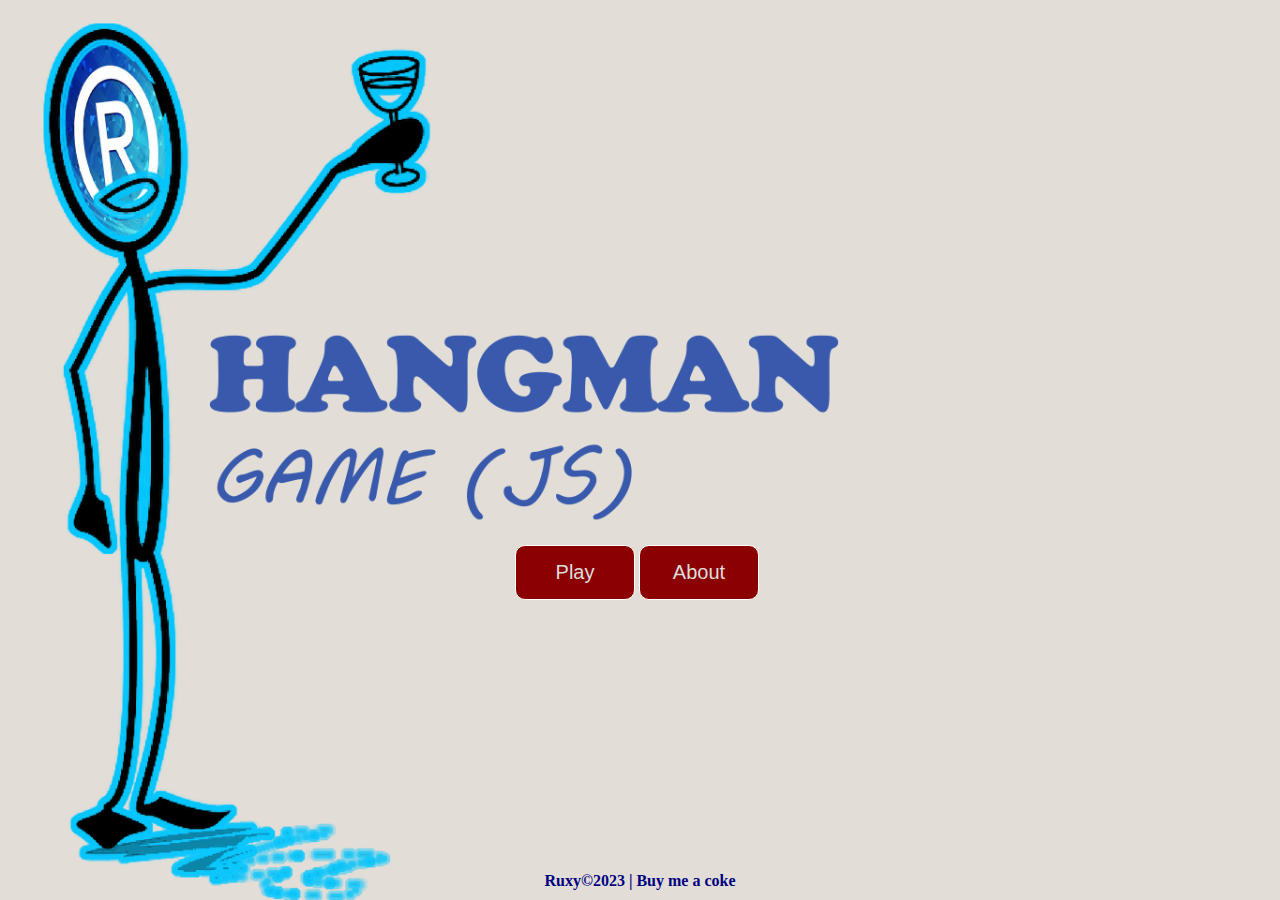
==== index.html @ 0db69b8a "Double fail error" ====
<!DOCTYPE html>
<html lang="en">
    <head>
    <link rel="icon" href="img/rlogo.png"/>
    <meta charset="UTF-8">
    <meta http-equiv="X-UA-Compatible" content="IE=edge">
    <meta name="viewport" content="width=device-width, initial-scale=1.0">
    <title>Hangman Game</title>
    <link rel="stylesheet" href="sty.css">
    <link rel="stylesheet" href="ctm/ctm.css">
    <script src="preload.js"></script>
    <script src="sweetalert2@9.js"></script>
    <link rel="stylesheet" href="preload.css">
    </head>
    <body>
        <div class="main"></div>
        <!-- <div class="mainv"></div> -->
        <div class="circ aspect">
            <div></div>
        </div>
        <script src="anim.js"></script>
    <div class="home ">
        <div>
            <div>
                <div class="btn">
                    <button class="btnn" onclick="startGame();">Play</button>
                    <button class="btnn" onclick="showHelp();">About</button>
                </div>
            </div>
            <footer><div>Ruxy©2023 | <a href="https://www.buymeacoffee.com/ruxy1212" target="_blank">Buy me a coke</a></div></footer>
        </div>
    </div>
    <div class="help unsee">
        <div>
            <div>
                <div class="close" onclick="hideHelp();">&times;</div>
                <h4>About Hangman</h4>
                <p>Hangman is a game basically about guessing words. The words can be guessed from the number of letters in that word. Every wrong guess takes you closer to the gallows. <br /> Pick the correct letters and you will win.<br /> Otherwise you will lose.</p>
                <h4>How to Play</h4>
                <h5 class="helph5">Game Modes</h5>
                <p><b>Slingshot:</b> This a single game mode. Based on the difficulty, points will be awarded to you if you get the word correctly.</p>
                <p>
                    <b>Arcadian:</b> This is an arcade game mode, where you will be tested in 20 different arenas. Based on the difficulty selected, points will be compounded when you win that level, as well as divided when you lose. 
                    <br>
                    For example, on the Immortal difficulty level, each game is awarded 120 Points; when you play 5 games correctly, that is 120 + 240 + 360 + 480 + 600 = 1800 points, if you lose your sixth game, you will receive 1800/6 = 300 points. Total reward for Immortal difficulty level after level 20 is 23,600 points, More risk More reward!
                </p>
                <h5 class="helph5">Difficulty Levels</h5>
                <p>
                    <b>Magician:</b> Each game is awarded 8 points. There is word hint after first wrong guess.
                    <br>
                    <b>Viserion:</b> Each game is awarded 20 points. There is word hint after the fifth wrong guess.
                    <br>
                    <b>Inferno:</b> Each game is awarded 50 points. There is no word hint for this level.
                    <br>
                    <b>Immortal:</b> Each game is awarded 120 points. There is no word hint for this level as well, and there is a timer to make an input which will make the game fail if the time elapses.
                </p>
                <h5 class="helph5">Bonuses</h5>
                <p>
                    Bonuses are awarded when you play inside arenas or when you don't hit any wrong letters. Bonuses are awarded after completing each game(i.e. all arcade stages must be completed to get the bonus for that game).
                    <br>
                    <b>Arena:</b> Play Arcadian or Slingshot in a complex background arena and earn 10 points bonus.
                    <b>Flawless:</b> Complete the word guess without failing any letter to earn 20 points bonus.
                </p>
                <p>Enjoy!</p>
                <br>
                <i><p>This game is coded and maintained on this <a href="https://github.com/ruxy1212/hangman" target="_blank">Github repo</a>. Kindly give me a star on <a href="https://github.com/ruxy1212" target="_blank">Github</a> or <a href="https://www.buymeacoffee.com/ruxy1212" target="_blank">Buy me a coke</a>.</p></i>
            </div>
        </div>
    </div>
    <div class="modal unsee">
        <div>
            <h3>GAME SETTINGS</h3>
            <div class="flexrow">
                <div>
                    <label class="rowlabel lbl">Mode:</label>
                    <div class="cnt flexst">
                        <label class="container">Slingshot
                            <input type="radio" checked="checked" name="mode" class="moderad">
                            <span class="checkmark radiocheckmark radioafter"></span>
                        </label>
                        <label class="container">Arcadian
                            <input type="radio" name="mode" class="moderad">
                            <span class="checkmark radiocheckmark radioafter"></span>
                        </label>
                    </div>
                </div>
                <div>
                    <label class="rowlabel lbl">Difficulty:</label>
                    <div class="custom-select cnt">
                        <select>
                            <option value="0">Magician</option>
                            <option value="1">Viserion</option>
                            <option value="2">Inferno</option>
                            <option value="3">Immortal</option>
                        </select>
                    </div>
                </div>
                <div>
                    <label class="rowlabel lbl">Sound:</label>
                    <div class="cnt">
                        <label class="switch">
                            <input type="checkbox" class="chkswitch snd" onclick="switchAud();">
                            <span class="slider round"></span>
                        </label>
                    </div>
                </div>
                <div>
                    <label class="rowlabel lbl">Arena:</label>
                    <div class="cnt">
                        <label class="switch">
                            <input type="checkbox" class="chkswitch arn">
                            <span class="slider round"></span>
                        </label>
                    </div>
                </div>
                <br>
                <div class="lscont">
                    <label class="container">
                        <input type="checkbox" class="chkinput">
                        <span class="checkmark chkboxafter"></span>
                        Don't ask next time
                    </label>
                </div>
                <div class="lscont">
                    <button onclick="saveSetting();" class="btn">Play</button>
                </div>
            </div>
        </div>

    </div>
    <div class="verdict unsee" data="false">
        <div>
            <div class="close" onclick="hideVerdict();">&times;</div>
            <div class="vwrap">
                <div>
                    <p>Congratulations!</p>
                    <p>Your game was good</p>
                    <p>Thank You</p>
                    <span><button class="btn" onclick="startGame();">Play Again</button></span>
                    <br><br>
                    <a href="javascript:void(0);" onclick="toSettings();">Change Game Settings</a>
                    <div>
                        <p>Total Points: <span class="tp1">0</span></p>
                        <p>Words Found: <span class="tp3">0</span></p>
                        <p>Words Failed: <span class="tp4">0</span></p>
                        <p>Total Games: <span class="tp2">0</span></p>
                        <p>Flawless Games: <span class="tp6">0</span></p>
                        <p>Highest Score: <span class="tp5">0</span></p>
                        
                    </div>
                </div>
            </div>
            <div class="footer"><div >Ruxy©2023 | <a href="https://www.buymeacoffee.com/ruxy1212" target="_blank">Buy me a coke</a></div></div>
        </div>
    </div>
    <div class="word"></div>
    <div class="penalty aspect">
        <div class="phold">
            <div style="background-image: url(img/f1.png);"></div>
        </div>
    </div>
    <div class="keyarea">
        <div class="divider">
            <div></div>
        </div>
        <div class="keyboard"></div>
    </div>
    <div class="gclose" onclick="toHome();">&times;</div>
    <div class="gtimer ptimer unsee">05</div>
    <div class="gpercent"><span>Arcadian</span> (<span>0</span>%)</div>
    <script src="scr.js"></script>
    <script src="ctm/ctm.js"></script>
    <script src="ctm/hid.js"></script>
</body>
</html>
---- sty.css ----
@font-face{
    font-family:'digital-7';
    src: url('ctm/digital-dismay.regular.otf');
}
*, *:after, *:before {
    box-sizing: border-box;
    user-select: none;
} 
body{ 
    height: 100%;
    width: 100%;
    margin: 0;
    padding: 0;
    background-image:url(./img/img10.webp); 
    background-size: cover !important;
    background-attachment: fixed !important;
    background-position: center center !important;
} 
.keyarea {
    background-color: rgba(133, 133, 133, 0.5);
    box-shadow: 1px 1px 5px rgb(27,27,27);
    backdrop-filter: blur(4px);
    -webkit-backdrop-filter: blur(4px);
    bottom: 0px;
    left: 0px;
    margin: auto;
    margin-bottom: 25px;
    max-width: 500px;
    padding: 15px 30px;
    position: absolute;
    right: 0;
    text-align: center;
}
.divider {
    padding: 15px;
    display: none;
}
.divider > div {
    border-bottom: solid 2px #ccc;
}
.key {
    background: #eee;
    background: linear-gradient(#fff, #eee);
    background: -webkit-linear-gradient(top, #fff, #eee);
    background: -ms-linear-gradient(top, #fff, #eee);
    background: -moz-linear-gradient(top, #fff, #eee);
    background: -o-linear-gradient(top, #fff, #eee);
    box-shadow: 1px 1px 1px 0 #ccc;
    display: inline-block;
    margin: 2px;
    padding: 8px;
    text-align: center;
    width: 25px;
    border-radius: 3px;
    cursor: pointer;
}
.key:hover{
    background: #ddd;
}
.key[data="false"], .key[data="true"] {
    color: #555;
    font-weight: bold;
}
.key[data="true"] {
    background: #9f9;
}
.key[data="false"] {
    background: #eaadad;
}
.word {
    font-size: 22px;
    height: 30px;
    margin: 20px;
    text-align: center;
    background-color: #0000004d;
    backdrop-filter: blur(5px);
    border-radius: 15px;
}
.l {
    box-shadow: 0 3px 0 -1px #bbb;
    display: inline-block;
    margin: 1px;
    height: 20px;
    text-transform: uppercase;
    width: 20px;
    color: #fff;
}
.ls {
    box-shadow: 0 0 0 0 #bbb;
    width: 10px;
}
.penalty {
    max-width: 100%;
    width: 500px;
    margin: 0 auto;
}
.aspect {
    aspect-ratio: 1/1;
}
@supports not (aspect-ratio: 1/1){
    /* 	CSS workaround for browsers like some Safari not supporting aspect-ratio */
    .aspect::before{
        content: "";
        padding-top: 100%;
    }
    
    .aspect::after {
        content: "";
        display: table;
        clear: both;
    }
}
.penalty > div {
    height: 100%;
    width: 100%;
    /* background-image: var(--watch);
    background-size: cover; */
    position: relative;
    overflow: hidden;
    /* -webkit-filter: drop-shadow(var(--dr-sdw));
    filter: drop-shadow(var(--dr-sdw)); */
}
.penalty > div div {
    height: 100%;
    width: 100%;
    position: absolute;
    top: 0;
    left: 0;
    background-size: cover;
}
.home, .modal, .help, .verdict {
    height: 100%;
    width: 100%;
    position: fixed;
    top: 0;
    left: 0;
    background-size: cover;
}
.hint{
    background: rgba(132, 221, 233, 0.5) !important;
    animation: animate 2s infinite;
    -webkit-animation: animate 2s infinite;
}
@keyframes animate {
    50% {
        opacity: 0.5;
    }
}
.verdict{
    z-index: 9;
    backdrop-filter: blur(6px);
    -webkit-backdrop-filter: blur(6px);
}
.verdict > div {
    position: relative;
    width: 100%;
    height: 100%;
}
.vwrap{
    display: flex;
    justify-content: center;
    text-align: center;
    align-items: flex-end;
    color: white;
    height: 100%;
}
.vwrap > div {
    display: flex;
    flex-direction: column;
    justify-content: space-evenly;
    height: 100%;
}
.verdict[data="true"]{
    background:rgba(0, 19, 54, 0.671); 
}
.verdict[data="false"]{
    background:rgba(71, 2, 2, 0.671); 
}
.verdict .vwrap > div > p:nth-child(1){
    font-size: 40px;
    font-weight: 700;
    margin: 0;
}
.verdict[data="true"] .vwrap > div > p:nth-child(2), .verdict[data="false"] .vwrap > div > p:nth-child(3){
    font-size: 18px;
    margin: 0;
}
.verdict[data="true"] .vwrap > div > p:nth-child(3), .verdict[data="false"] .vwrap > div > p:nth-child(2){
    font-size: 30px;
    font-weight: 550;
    margin: 0;
}
.verdict .btn, .home .btnn {
    padding: 10px 20px;
    border-radius: 10px;
    background: #ddd;
    cursor: pointer;
    font-size: 16px;
}
.verdict .btn:hover{
    background: #aaa;
}
.verdict[data="true"] .btn {
    border: 2px solid darkred;
    color: darkred;
}
.verdict[data="false"] .btn {
    border: 2px solid navy;
    color: navy;
}
.verdict .vwrap > div div {
    margin-bottom: 40px;
    text-align: center;
    line-height: 1.2;
    font-weight: bold;
    font-style:italic;
    font-size: 16px;
}
.unsee {
    display: none !important;
}
.home {
    z-index: 10;
    background-color: rgb(226, 222, 215);
    background-image: url(img/home.png);
    background-size: contain;
    background-repeat: no-repeat;
}
.home .btn {
    position: absolute;
    bottom: 0;
    left: 0;   
}
.home .btnn{
    background-color: darkred;
    color: #ddd;
    border: 1px solid #fff;
    font-size: 20px;
    padding: 15px 30px;
    width: 120px;
}
.home .btnn:hover{
    background-color: rgba(139, 0, 0, 0.699);
    color: rgb(206, 206, 206);
}
.home > div {
    display: flex;
    justify-content: center;
    align-items: center;
    position: relative;
    height: 100%;
    width: 100%;
}
.home > div> div {
    height: 300px;
    width: 250px;
    position: relative;
    text-align: center;
}
footer, .footer{
    position: absolute;
    bottom: 0;
    width: 100%;
    padding: 10px;
    font-weight: 600;
}
footer div, footer a, footer a:hover {
    text-align: center;
    text-decoration: none;
    color: navy;
}
.verdict a{
    color: #f55;
    text-align: center;
    text-decoration: none;
}
.footer div, .footer a, .footer a:hover, .verdict a:hover {
    text-align: center;
    text-decoration: none;
    color: #ddd;
}
.modal, .help {
    z-index: 9;
    backdrop-filter: blur(8px);
    -webkit-backdrop-filter: blur(8px);
    background-color: rgb(27,27,27,0.8);
    display: flex;
    justify-content: center;
    align-items: center;
}

.modal > div{
    width: 400px;
    max-width: 80%;
    background-color: rgba(27,27,27,0.8);
    border: 1px solid bisque;
    border-radius: 15px;
    padding: 10px 10px 30px;
}
.modal h3 {
    font-family: Arial;
    color: #ccc;
    -webkit-user-select: none;
    -moz-user-select: none;
    -ms-user-select: none;
    user-select: none;
    font-weight: 600;
    text-align: center;
    margin-bottom: 30px;
}
.help > div {
    height: 100%;
    width: 100%;
    overflow:auto;
}
.help > div > div {
    margin: 30px auto;
    width: 600px;
    max-width: 80%;
    padding: 10px;
    background-color: rgba(27,27,27,0.8);
    border: 1px solid bisque;
    border-radius: 5px;
    position: relative;
}
.help .close {
    background-color: #f55;
    border-radius: 50%;
    box-shadow: 1px 1px 4px #888;
    font-weight: bold;
    padding: 8px 8px;
    position: absolute;
    right: -15px;
    top: -15px;
    font-size: xx-large;
    color: white;
    line-height: 0.6;
    cursor: pointer;
}
.verdict .close, .gclose, .gtimer {
    background-color: #f55;
    border-radius: 50%;
    box-shadow: 1px 1px 4px #888;
    font-weight: bold;
    padding: 8px 8px;
    position: absolute;
    right: 15px;
    top: 15px;
    font-size: xx-large;
    color: white;
    line-height: 0.6;
    cursor: pointer;
}
.gtimer {
    right: unset;
    top: 15px;
    font-size: 25px;
    left: 15px;
    padding: 11px 6px 6px 7px;
    height: 35px;
    width: 35px;
    font-family: 'digital-7', sans-serif;
    font-weight: lighter;
}
.ptimer {
    background-color: #f11;
    color: black;
}
.gpercent {
    background-color: #f55;
    border-radius: 6px;
    font-weight: bold;
    padding: 8px 8px;
    position: absolute;
    left: calc(50% - 100px);
    top: 50px;
    color: white;
    line-height: 0.6;
    cursor: none;
    width: 200px;
    text-align: center;
}
.help .close:hover, .verdict .close:hover, .gclose:hover {
    color: rgb(126, 126, 126);
}
.help > div > div p {
    font-family: Arial, Helvetica, sans-serif;
    color: #eee;
    font-size: 16px;
    line-height: 1.4;
}
.help a, .help a:hover {
    color: bisque;
    text-decoration: none;
}
.help > div > div h4, .help > div > div h5 {
    font-family:'Lucida Sans', 'Lucida Sans Regular', 'Lucida Grande', 'Lucida Sans Unicode', Geneva, Verdana, sans-serif;
    color: bisque;
    font-size: 18px;
    margin-bottom: 5px;
}
.helph5 {
    font-size: 15px !important;
}
.swal2-popup{
    font-size: 14px !important;
    background-color: #f4ededd6 !important;
    backdrop-filter: blur(4px) !important;
    -webkit-backdrop-filter: blur(4px) !important;
}
h2#swal2-title{
    font-size: 20px;
}
div#swal2-html-container{
    font-size: 14px;
}

@media only screen and (max-width: 500px){
    .key{
        width: 32px;
    }
    .keyarea {
        padding: 15px 15px;
    }
}
---- ctm/ctm.css ----
.custom-select {
    position: relative;
    font-family: Arial;
    width: 200px !important; 
    line-height: 1;
}

.custom-select select {
    display: none;
}

.select-selected {
    background-color: DodgerBlue;
}

.select-selected:after {
    position: absolute;
    content: "";
    top: 14px;
    right: 20px;
    width: 0;
    height: 0;
    border: 6px solid transparent;
    border-color: #fff transparent transparent transparent;
}

.select-selected.select-arrow-active:after {
    border-color: transparent transparent #fff transparent;
    top: 7px;
}

.select-items div,.select-selected {
    color: #ffffff;
    padding: 8px 16px;
    border: 1px solid transparent;
    border-color: transparent transparent rgba(0, 0, 0, 0.1) transparent;
    cursor: pointer;
    user-select: none;
}

.select-items {
    position: absolute;
    background-color: #ccc;
    top: 100%;
    left: 0;
    right: 0;
    z-index: 99;
}
.select-items div {
    color: dodgerblue !important;
}
.select-hide {
    display: none;
}

.select-items div:hover, .same-as-selected {
    background-color: rgba(0, 0, 0, 0.1);
}

  .switch {
    position: relative;
    display: inline-block;
    width: 60px;
    height: 34px;
  }
  
  .switch input { 
    opacity: 0;
    width: 0;
    height: 0;
  }
  
  .slider {
    position: absolute;
    cursor: pointer;
    top: 0;
    left: 0;
    right: 0;
    bottom: 0;
    background-color: #ccc;
    -webkit-transition: .4s;
    transition: .4s;
  }
  
  .slider:before {
    position: absolute;
    content: "";
    height: 26px;
    width: 26px;
    left: 4px;
    bottom: 4px;
    background-color: white;
    -webkit-transition: .4s;
    transition: .4s;
  }
  
  input:checked + .slider {
    background-color: #2196F3;
  }
  .lscont .btn {
      background-color: #2196F3;
      padding: 15px 50px;
      border-radius: 12px;
      font-family: Arial;
      color: #ddd;
      border: 1px solid #ccc;
      font-weight: 600;
      cursor: pointer;
  }
  .lscont .btn:hover {
      background-color: #0c4e83;
      color: #aaa;
  }
  input:focus + .slider {
    box-shadow: 0 0 1px #2196F3;
  }
  
  input:checked + .slider:before {
    -webkit-transform: translateX(26px);
    -ms-transform: translateX(26px);
    transform: translateX(26px);
  }
  
  .slider.round {
    border-radius: 34px;
  }
  
  .slider.round:before {
    border-radius: 50%;
  }

  .container {
    /* display: block; */
    position: relative;
    padding-left: 35px;
    margin-bottom: 12px;
    cursor: pointer;
    /* font-size: 22px; */
    font-family: Arial;
    color: #ccc;
    -webkit-user-select: none;
    -moz-user-select: none;
    -ms-user-select: none;
    user-select: none;
  }
  .rowlabel {
    font-family: Arial;
    color: #ccc;
    -webkit-user-select: none;
    -moz-user-select: none;
    -ms-user-select: none;
    user-select: none;
    font-weight: 600;
  }
  .container input {
    position: absolute;
    opacity: 0;
    cursor: pointer;
  }

  .chkinput{
    height: 0;
    width: 0;
  }
  
  .checkmark {
    position: absolute;
    top: 0;
    left: 0;
    height: 25px;
    width: 25px;
    background-color: #eee;
  }
  .radiocheckmark  {
    border-radius: 50%;
    }

  .container:hover input ~ .checkmark {
    background-color: #ccc;
  }
  
  .container input:checked ~ .checkmark {
    background-color: #2196F3;
  }
  
  .checkmark:after {
    content: "";
    position: absolute;
    display: none;
  }
  
  .container input:checked ~ .checkmark:after {
    display: block;
  }
  
  .container .checkmark:after {
    left: 9px;
  }
  .chkboxafter:after {
    border: solid white;
    border-width: 0 3px 3px 0;
    -webkit-transform: rotate(45deg);
    -ms-transform: rotate(45deg);
    transform: rotate(45deg);
    width: 5px;
    height: 10px;
    top: 5px;
  }
  
  .radioafter:after {
      top: 9px;
      width: 8px;
      height: 8px;
      border-radius: 50%;
      background: white;
  }
  .flexrow > div {
      display: flex;
      height: 50px;
      align-items: center;
      line-height: 1.7;
  }
  .flexrow > div > label.lbl, .flexrow > div > div.lbl {
      width: 30%;
      max-width: 30%;
      padding: 0 10px;
  }
  .flexrow > div > label.cnt, .flexrow > div > div.cnt {
    width: 70%;
    max-width: 70%;
    padding: 0 10px;
}

.flexst {
    display: flex;
    justify-content: space-between;
    flex-wrap: wrap;
}
.flexst > label {
    margin: 0;
}
.lscont{
    justify-content: center;
}
---- preload.css ----
.main{
	height:100vh;
	width:100vw;
	background-color:lime;
	/* height: 600px;
	width: 600px; */
	position:absolute;
	/* opacity: 0.4; */
	top: 0;
	left: 0;
	z-index: 15;
	display:grid;
	place-items:center;
	overflow:hidden;
	background: linear-gradient(45deg, #ea84ff , #ce84ff , #848dff , #84d5ff , #84ffc0 , #b3ff84 ,  #ffde84, #ffad84, #ff8484, #ff84cd);
	background-size: 500% 100%;
	animation: anim 10s linear alternate infinite;
  }
	@keyframes anim {
	  0% {
		background-position: 0%
	  }
	  100% {
		background-position: 100%
	  }
	}

	
.circ {
    background: red; 
    /* height: 100px;  */
    width: 30%; 
    border-radius: 50%; 
    overflow:hidden; 
    position: fixed; 
    top: 0; 
    left: 0; 
    z-index: 99;
}
.circ div {
    height: 100vh; 
    width: 100vw; 
    background-color: rgb(226, 222, 215); 
    background-image: url(img/home.png);
    background-size: contain; 
    background-repeat: no-repeat; 
    background-attachment: fixed;
}
@media only screen and (max-width: 600px){
    .circ{
        width: 50%;
    }
}
.mainv{
	position: absolute;
    top: 0;
    left: 0;
	height: 100vh;
	width: 100vw;
    z-index: 14;
    opacity: 0.8;
	overflow:hidden; 
}
.mainv:after{
	content: '';
	position: absolute;
	width: 30%;
	height: 0;
	padding-bottom: 30%;
	left: 0; 
	top: 0;
	border-radius: 100%;
	box-shadow: 0px 0px 0px 2000px #000000;
}
@media only screen and (max-width: 600px){
    .mainv:after{
        width: 50%;
		padding-bottom: 50%;
    }
}
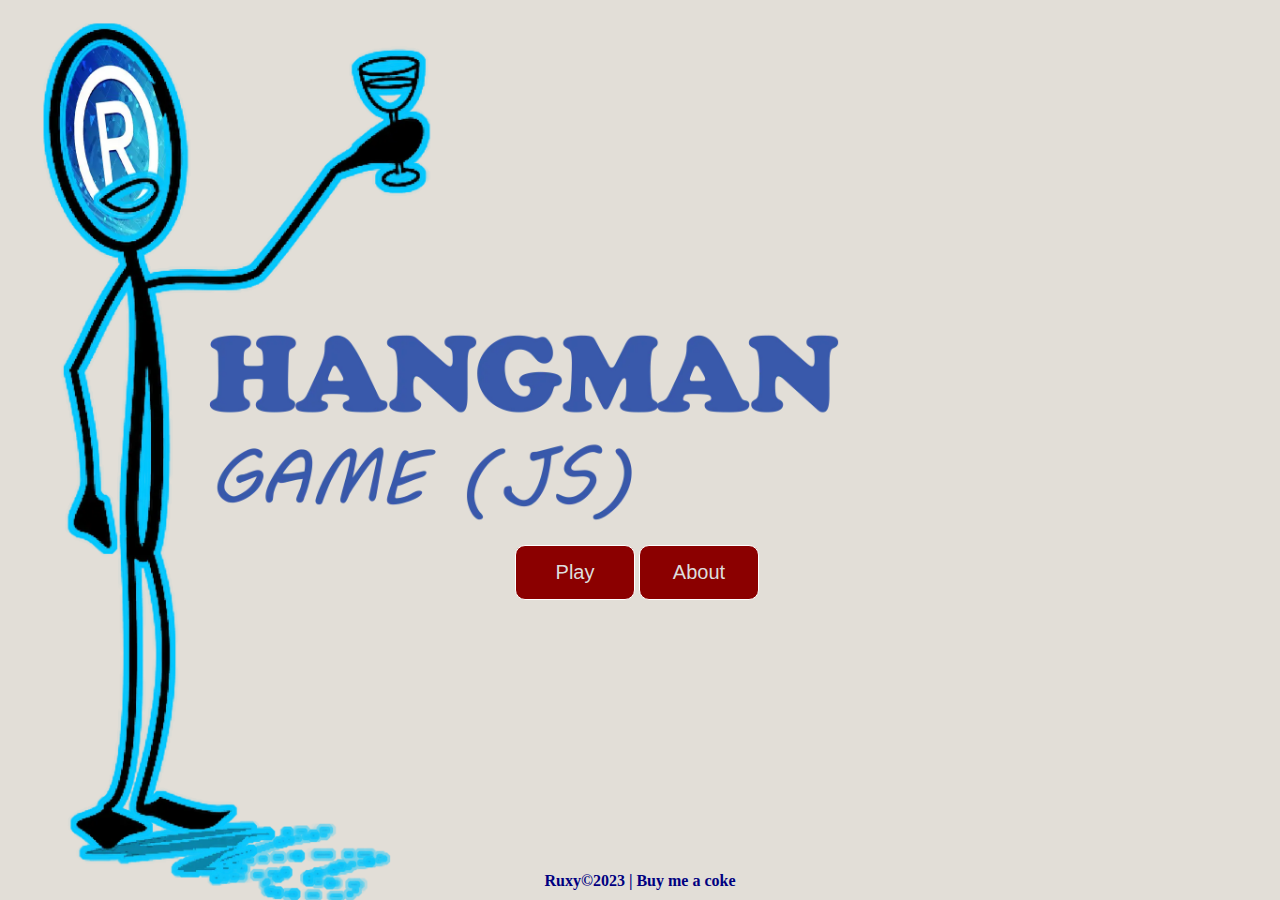
==== commit 68c088c0: "Minified code and pictures" ====
--- a/index.html
+++ b/index.html
@@ -14,7 +14,6 @@
     </head>
     <body>
         <div class="main"></div>
-        <!-- <div class="mainv"></div> -->
         <div class="circ aspect">
             <div></div>
         </div>
@@ -23,7 +22,7 @@
         <div>
             <div>
                 <div class="btn">
-                    <button class="btnn" onclick="startGame();">Play</button>
+                    <button class="btnn" onclick="startGame(); lastPage('.home');">Play</button>
                     <button class="btnn" onclick="showHelp();">About</button>
                 </div>
             </div>
@@ -40,9 +39,9 @@
                 <h5 class="helph5">Game Modes</h5>
                 <p><b>Slingshot:</b> This a single game mode. Based on the difficulty, points will be awarded to you if you get the word correctly.</p>
                 <p>
-                    <b>Arcadian:</b> This is an arcade game mode, where you will be tested in 20 different arenas. Based on the difficulty selected, points will be compounded when you win that level, as well as divided when you lose. 
+                    <b>Arcadian:</b> This is an arcade game mode, where you will be tested in 20 different stages. Based on the difficulty selected, points will be compounded when you win that stage, as well as divided when you lose. 
                     <br>
-                    For example, on the Immortal difficulty level, each game is awarded 120 Points; when you play 5 games correctly, that is 120 + 240 + 360 + 480 + 600 = 1800 points, if you lose your sixth game, you will receive 1800/6 = 300 points. Total reward for Immortal difficulty level after level 20 is 23,600 points, More risk More reward!
+                    For example, on the Immortal difficulty level, each game is awarded 120 Points; when you play the first 5 games correctly, that is 120 + 240 + 360 + 480 + 600 = 1800 points, if you lose your sixth game, you will receive 1800/6 = 300 points. Total reward for Immortal difficulty level after level 20 is 23,600 points, More risk More reward!
                 </p>
                 <h5 class="helph5">Difficulty Levels</h5>
                 <p>
@@ -52,23 +51,24 @@
                     <br>
                     <b>Inferno:</b> Each game is awarded 50 points. There is no word hint for this level.
                     <br>
-                    <b>Immortal:</b> Each game is awarded 120 points. There is no word hint for this level as well, and there is a timer to make an input which will make the game fail if the time elapses.
+                    <b>Immortal:</b> Each game is awarded 120 points. There is no word hint for this level as well, and also there is a timer to make an input which will make the game fail if the time elapses.
                 </p>
                 <h5 class="helph5">Bonuses</h5>
                 <p>
-                    Bonuses are awarded when you play inside arenas or when you don't hit any wrong letters. Bonuses are awarded after completing each game(i.e. all arcade stages must be completed to get the bonus for that game).
+                    Bonuses are awarded when you play inside arenas or when you don't hit any wrong letters. Bonuses are awarded after completing each game (i.e. all arcade stages must be completed to get the bonus for that game).
                     <br>
                     <b>Arena:</b> Play Arcadian or Slingshot in a complex background arena and earn 10 points bonus.
                     <b>Flawless:</b> Complete the word guess without failing any letter to earn 20 points bonus.
                 </p>
                 <p>Enjoy!</p>
                 <br>
-                <i><p>This game is coded and maintained on this <a href="https://github.com/ruxy1212/hangman" target="_blank">Github repo</a>. Kindly give me a star on <a href="https://github.com/ruxy1212" target="_blank">Github</a> or <a href="https://www.buymeacoffee.com/ruxy1212" target="_blank">Buy me a coke</a>.</p></i>
+                <i><p>This game is built and maintained on this <a href="https://github.com/ruxy1212/hangman" target="_blank">Github repo</a>. Kindly give me a star on <a href="https://github.com/ruxy1212" target="_blank">Github</a> or <a href="https://www.buymeacoffee.com/ruxy1212" target="_blank">Buy me a coke</a>.</p></i>
             </div>
         </div>
     </div>
     <div class="modal unsee">
         <div>
+            <div class="close" onclick="hideSetting();">&times;</div>
             <h3>GAME SETTINGS</h3>
             <div class="flexrow">
                 <div>
@@ -136,9 +136,9 @@
                     <p>Congratulations!</p>
                     <p>Your game was good</p>
                     <p>Thank You</p>
-                    <span><button class="btn" onclick="startGame();">Play Again</button></span>
+                    <span><button class="btn" onclick="startGame(); lastPage('.verdict');">Play Again</button></span>
                     <br><br>
-                    <a href="javascript:void(0);" onclick="toSettings();">Change Game Settings</a>
+                    <a href="javascript:void(0);" onclick="toSettings(); lastPage('.verdict');">Change Game Settings</a>
                     <div>
                         <p>Total Points: <span class="tp1">0</span></p>
                         <p>Words Found: <span class="tp3">0</span></p>
@@ -168,8 +168,9 @@
     <div class="gclose" onclick="toHome();">&times;</div>
     <div class="gtimer ptimer unsee">05</div>
     <div class="gpercent"><span>Arcadian</span> (<span>0</span>%)</div>
+    <span class="about-span">msc/secph.txt</span>
     <script src="scr.js"></script>
     <script src="ctm/ctm.js"></script>
-    <script src="ctm/hid.js"></script>
+    <script src="ctm/clk.js"></script>
 </body>
 </html>--- a/sty.css
+++ b/sty.css
@@ -222,7 +222,7 @@
 .home {
     z-index: 10;
     background-color: rgb(226, 222, 215);
-    background-image: url(img/home.png);
+    background-image: url(img/home.webp);
     background-size: contain;
     background-repeat: no-repeat;
 }
@@ -270,7 +270,7 @@
     color: navy;
 }
 .verdict a{
-    color: #f55;
+    color: #80caff; /* #f55; */
     text-align: center;
     text-decoration: none;
 }
@@ -296,6 +296,7 @@
     border: 1px solid bisque;
     border-radius: 15px;
     padding: 10px 10px 30px;
+    position: relative;
 }
 .modal h3 {
     font-family: Arial;
@@ -323,7 +324,7 @@
     border-radius: 5px;
     position: relative;
 }
-.help .close {
+.help .close, .modal .close {
     background-color: #f55;
     border-radius: 50%;
     box-shadow: 1px 1px 4px #888;
@@ -380,7 +381,7 @@
     width: 200px;
     text-align: center;
 }
-.help .close:hover, .verdict .close:hover, .gclose:hover {
+.help .close:hover, .verdict .close:hover, .gclose:hover, .modal .close:hover {
     color: rgb(126, 126, 126);
 }
 .help > div > div p {
--- a/preload.css
+++ b/preload.css
@@ -42,7 +42,7 @@
     height: 100vh; 
     width: 100vw; 
     background-color: rgb(226, 222, 215); 
-    background-image: url(img/home.png);
+    background-image: url(img/home.webp);
     background-size: contain; 
     background-repeat: no-repeat; 
     background-attachment: fixed;
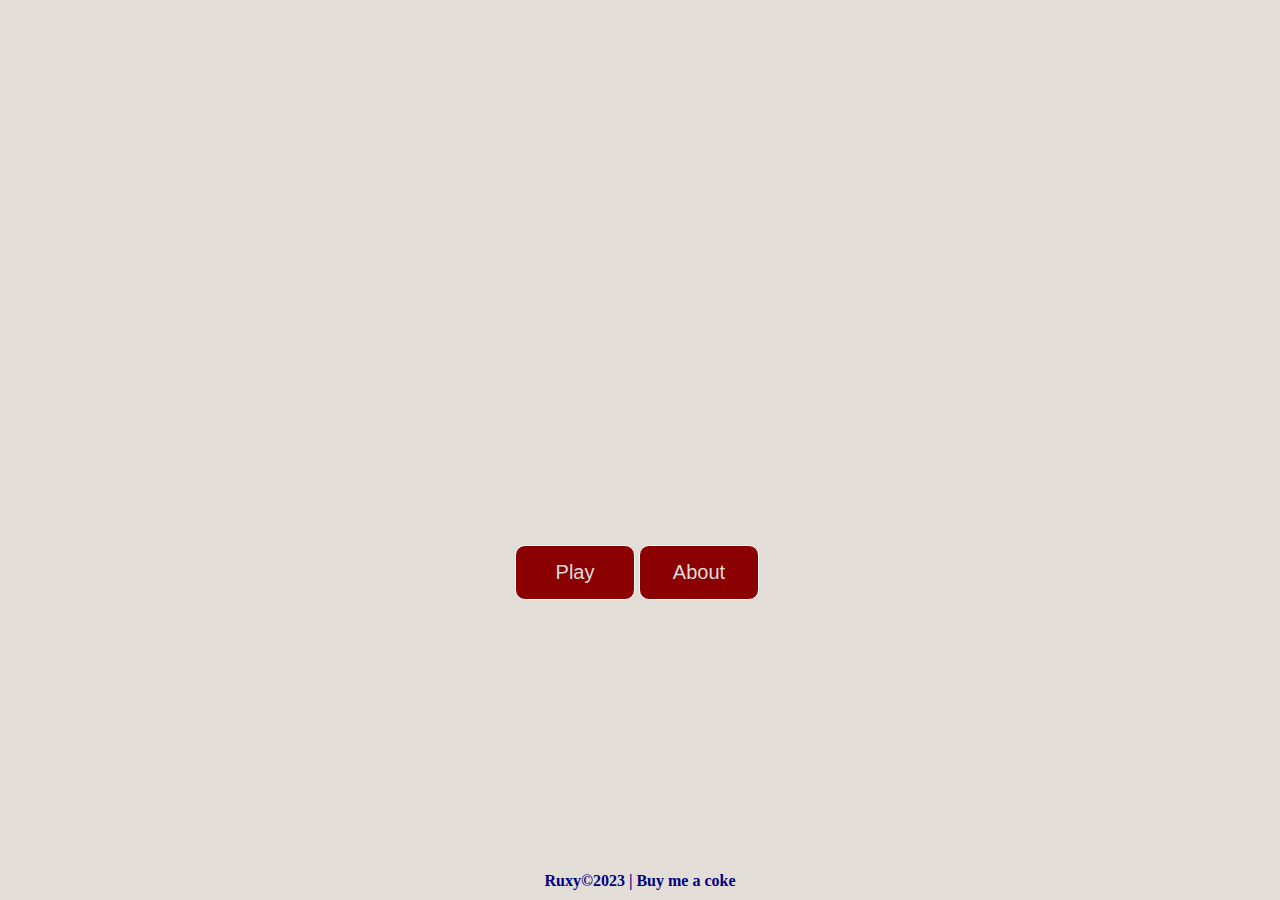
==== commit 6eefebb6: "New commit" ====
--- a/index.html
+++ b/index.html
@@ -62,7 +62,7 @@
                 </p>
                 <p>Enjoy!</p>
                 <br>
-                <i><p>This game is built and maintained on this <a href="https://github.com/ruxy1212/hangman" target="_blank">Github repo</a>. Kindly give me a star on <a href="https://github.com/ruxy1212" target="_blank">Github</a> or <a href="https://www.buymeacoffee.com/ruxy1212" target="_blank">Buy me a coke</a>.</p></i>
+                <i><p>This game is built and maintained on this <a href="https://github.com/ruxy1212/hangmanjs" target="_blank">Github repo</a>. Kindly give me a star on <a href="https://github.com/ruxy1212" target="_blank">Github</a> or <a href="https://www.buymeacoffee.com/ruxy1212" target="_blank">Buy me a coke</a>.</p></i>
             </div>
         </div>
     </div>
--- a/sty.css
+++ b/sty.css
@@ -4,14 +4,14 @@
 }
 *, *:after, *:before {
     box-sizing: border-box;
-    user-select: none;
+    user-select: none !important;
 } 
 body{ 
     height: 100%;
     width: 100%;
     margin: 0;
     padding: 0;
-    background-image:url(./img/img10.webp); 
+    background-image:url(./img/img10.png); 
     background-size: cover !important;
     background-attachment: fixed !important;
     background-position: center center !important;
@@ -222,7 +222,7 @@
 .home {
     z-index: 10;
     background-color: rgb(226, 222, 215);
-    background-image: url(img/home.webp);
+    background-image: url(img/home.png);
     background-size: contain;
     background-repeat: no-repeat;
 }
--- a/preload.css
+++ b/preload.css
@@ -42,7 +42,7 @@
     height: 100vh; 
     width: 100vw; 
     background-color: rgb(226, 222, 215); 
-    background-image: url(img/home.webp);
+    background-image: url(img/home.png);
     background-size: contain; 
     background-repeat: no-repeat; 
     background-attachment: fixed;
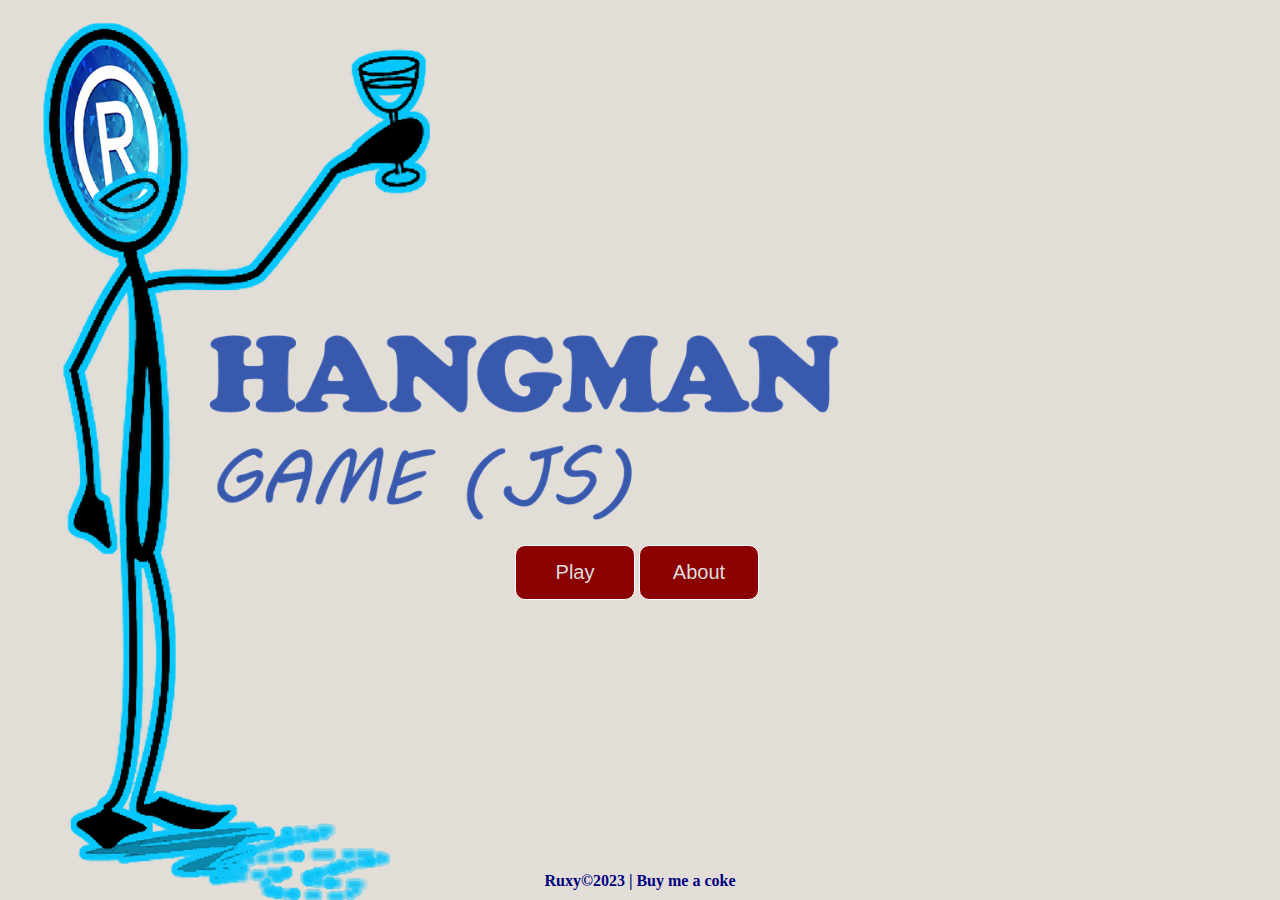
==== commit 97412e0a: "Fixed sound compatibility" ====
--- a/index.html
+++ b/index.html
@@ -169,6 +169,7 @@
     <div class="gtimer ptimer unsee">05</div>
     <div class="gpercent"><span>Arcadian</span> (<span>0</span>%)</div>
     <span class="about-span">msc/secph.txt</span>
+    <script src="/msc/howler.js"></script>
     <script src="scr.js"></script>
     <script src="ctm/ctm.js"></script>
     <script src="ctm/clk.js"></script>
--- a/sty.css
+++ b/sty.css
@@ -89,7 +89,7 @@
     box-shadow: 0 0 0 0 #bbb;
     width: 10px;
 }
-.penalty {
+/* .penalty {
     max-width: 100%;
     width: 500px;
     margin: 0 auto;
@@ -97,9 +97,9 @@
 .aspect {
     aspect-ratio: 1/1;
 }
-@supports not (aspect-ratio: 1/1){
+@supports not (aspect-ratio: 1/1){ */
     /* 	CSS workaround for browsers like some Safari not supporting aspect-ratio */
-    .aspect::before{
+    /* .aspect::before{
         content: "";
         padding-top: 100%;
     }
@@ -112,14 +112,14 @@
 }
 .penalty > div {
     height: 100%;
-    width: 100%;
+    width: 100%; */
     /* background-image: var(--watch);
     background-size: cover; */
-    position: relative;
-    overflow: hidden;
+    /* position: relative;
+    overflow: hidden; */
     /* -webkit-filter: drop-shadow(var(--dr-sdw));
     filter: drop-shadow(var(--dr-sdw)); */
-}
+/* }
 .penalty > div div {
     height: 100%;
     width: 100%;
@@ -127,7 +127,47 @@
     top: 0;
     left: 0;
     background-size: cover;
-}
+} */
+
+.penalty {
+    max-width: 100%;
+    width: 500px;
+    margin: 0 auto;
+}
+.aspect {
+    aspect-ratio: 1/1;
+}
+.penalty > div {
+    height: 100%;
+    width: 100%;
+    position: relative;
+    overflow: hidden;
+}
+@supports not (aspect-ratio: 1/1){
+    .aspect {
+        position: relative;
+        width: 100%;
+        padding-bottom: 100%;
+    }
+    .aspect > div {
+        position: absolute;
+        top: 0;
+        left: 0;
+        width: 100%;
+        height: 100%;
+    }
+}
+
+.penalty > div div {
+    height: 100%;
+    width: 100%;
+    position: absolute;
+    top: 0;
+    left: 0;
+    background-size: cover;
+}
+
+
 .home, .modal, .help, .verdict {
     height: 100%;
     width: 100%;
